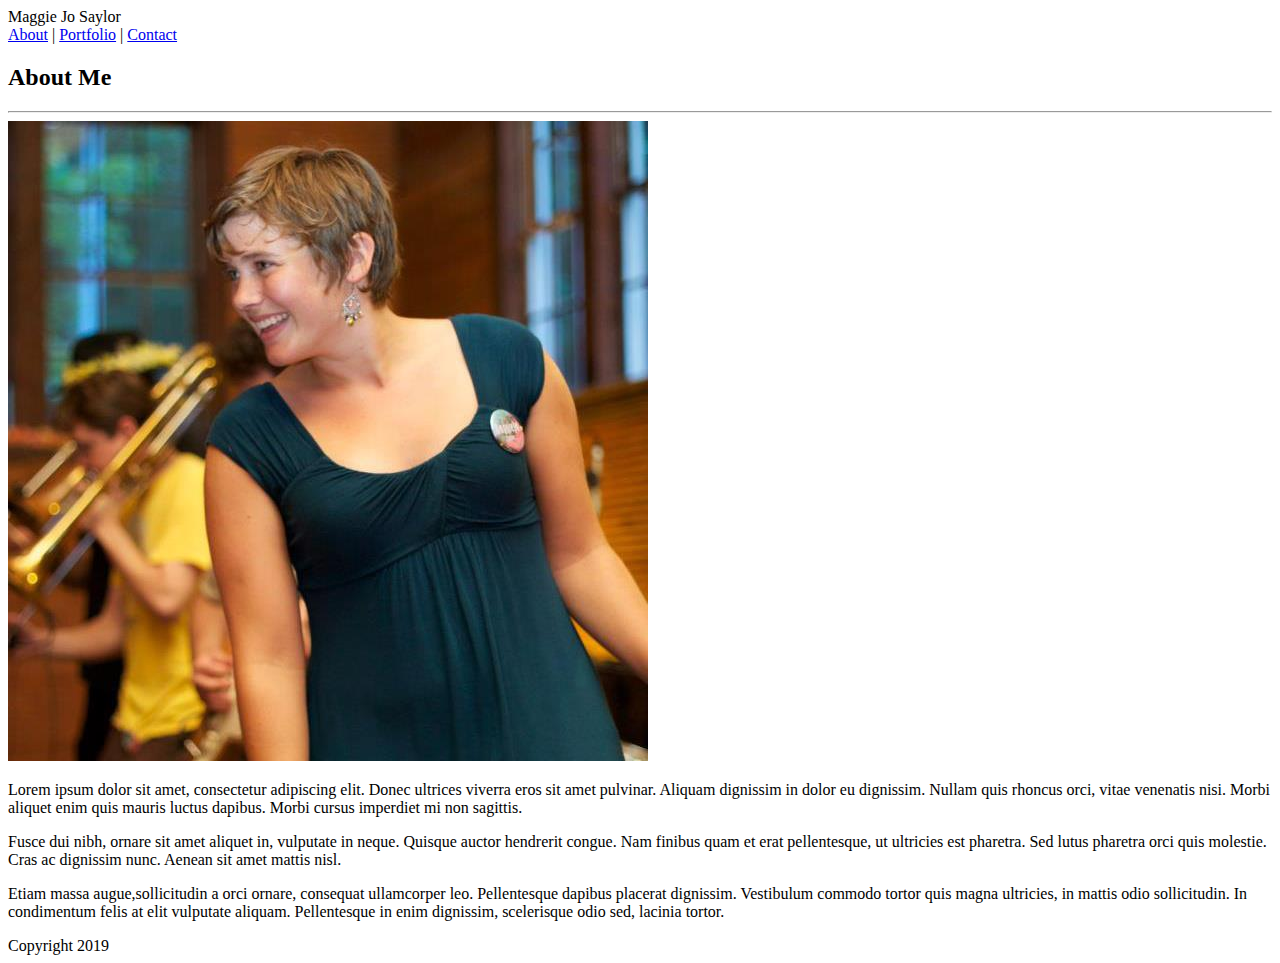
==== index.html @ 866a8d69 "copied HW1 contents" ====
<!DOCTYPE html>
<html lang="en">

<head>
    <meta charset="UTF-8">
    <meta name="viewport" content="width=device-width, initial-scale=1.0">
    <meta http-equiv="X-UA-Compatible" content="ie=edge">
    <title>About</title>
    <link rel="stylesheet" type="text/css" href="https://meyerweb.com/eric/tools/css/reset/reset.css">
    <link rel="stylesheet" type="text/css" href="../Basic-Portfolio/assets/css/style.css">
    <link href="https://fonts.googleapis.com/css?family=Abel|Boogaloo|Sigmar+One|Staatliches" rel="stylesheet">
</head>

<body>
    <div>
        <nav>
            <div class="logo">Maggie Jo Saylor</div>
            <div class="nav-links">
                <a href="index.html">About</a>
                <span>|</span>
                <a href="portfolio.html">Portfolio</a>
                <span>|</span>
                <a href="contact.html">Contact</a>
            </div>
        </nav>
    </div>

    <main>
        <section class="mainContent">
            <h2>About Me</h2>
            <hr></hr>
            <img src="assets/images/mjphoto.jpg" id="me">
            <p>Lorem ipsum dolor sit amet, consectetur adipiscing elit. Donec ultrices viverra eros sit amet pulvinar. Aliquam
            dignissim in dolor eu dignissim. Nullam quis rhoncus orci, vitae venenatis nisi. Morbi aliquet enim quis mauris
            luctus dapibus. Morbi cursus imperdiet mi non sagittis.  </p>
            <p>Fusce dui nibh, ornare sit amet aliquet in, vulputate in
            neque. Quisque auctor hendrerit congue. Nam finibus quam et erat pellentesque, ut ultricies est pharetra. Sed
            lutus pharetra orci quis molestie. Cras ac dignissim nunc. Aenean sit amet mattis nisl.</p>
            <p> Etiam massa augue,sollicitudin a orci ornare, consequat ullamcorper leo. Pellentesque dapibus placerat dignissim. Vestibulum
            commodo tortor quis magna ultricies, in mattis odio sollicitudin. In condimentum felis at elit vulputate
            aliquam. Pellentesque in enim dignissim, scelerisque odio sed, lacinia tortor.</p>            
        </section>
    </main> 
    <footer>Copyright 2019</footer>    
</body>


</html>
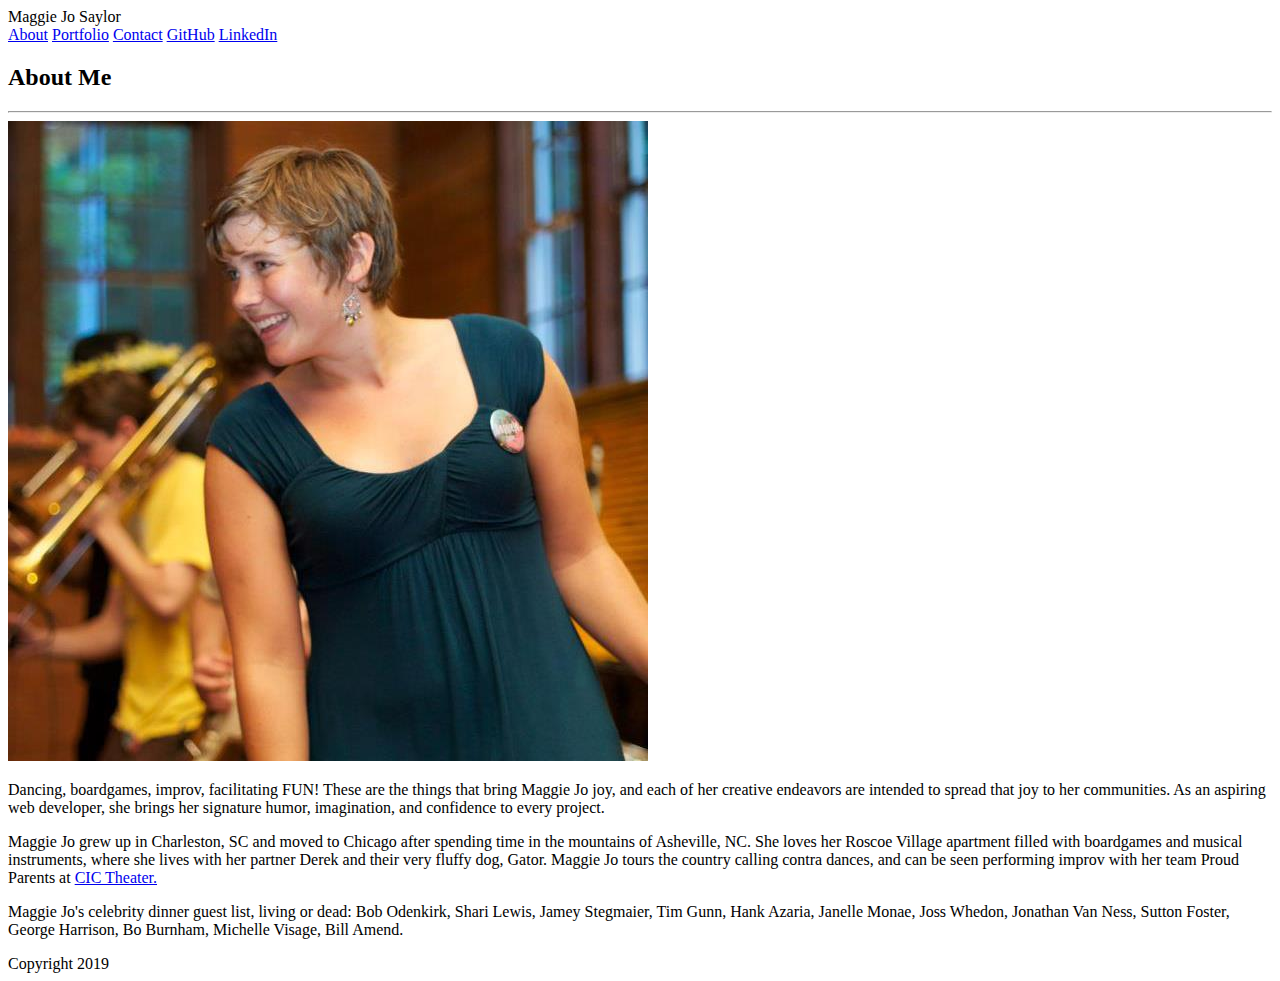
==== commit c6b48acf: "added links to github/linkedin" ====
--- a/index.html
+++ b/index.html
@@ -7,41 +7,55 @@
     <meta http-equiv="X-UA-Compatible" content="ie=edge">
     <title>About</title>
     <link rel="stylesheet" type="text/css" href="https://meyerweb.com/eric/tools/css/reset/reset.css">
-    <link rel="stylesheet" type="text/css" href="../Basic-Portfolio/assets/css/style.css">
+    <link rel="stylesheet" type="text/css" href="../HW2-Responsive/assets/css/style.css">
     <link href="https://fonts.googleapis.com/css?family=Abel|Boogaloo|Sigmar+One|Staatliches" rel="stylesheet">
 </head>
 
 <body>
-    <div>
-        <nav>
+    <header id="masthead">
+        <div class="container">
             <div class="logo">Maggie Jo Saylor</div>
-            <div class="nav-links">
-                <a href="index.html">About</a>
-                <span>|</span>
-                <a href="portfolio.html">Portfolio</a>
-                <span>|</span>
-                <a href="contact.html">Contact</a>
-            </div>
-        </nav>
-    </div>
+            <nav>
+                <a href="index.html" class="nav-link">About</a>
+                <a href="portfolio.html" class="nav-link">Portfolio</a>
+                <a href="contact.html" class="nav-link">Contact</a>
+                <a href="https://github.com/mjsaylor" target="_blank" class="nav-link">GitHub</a>
+                <a href="https://www.linkedin.com/in/maggie-jo-saylor/ " target="_blank" class="nav-link">LinkedIn</a>
+            </nav>
+        </div>
+    </header>
 
     <main>
-        <section class="mainContent">
-            <h2>About Me</h2>
-            <hr></hr>
-            <img src="assets/images/mjphoto.jpg" id="me">
-            <p>Lorem ipsum dolor sit amet, consectetur adipiscing elit. Donec ultrices viverra eros sit amet pulvinar. Aliquam
-            dignissim in dolor eu dignissim. Nullam quis rhoncus orci, vitae venenatis nisi. Morbi aliquet enim quis mauris
-            luctus dapibus. Morbi cursus imperdiet mi non sagittis.  </p>
-            <p>Fusce dui nibh, ornare sit amet aliquet in, vulputate in
-            neque. Quisque auctor hendrerit congue. Nam finibus quam et erat pellentesque, ut ultricies est pharetra. Sed
-            lutus pharetra orci quis molestie. Cras ac dignissim nunc. Aenean sit amet mattis nisl.</p>
-            <p> Etiam massa augue,sollicitudin a orci ornare, consequat ullamcorper leo. Pellentesque dapibus placerat dignissim. Vestibulum
-            commodo tortor quis magna ultricies, in mattis odio sollicitudin. In condimentum felis at elit vulputate
-            aliquam. Pellentesque in enim dignissim, scelerisque odio sed, lacinia tortor.</p>            
-        </section>
-    </main> 
-    <footer>Copyright 2019</footer>    
+        <div id="main-container" class="container">
+            <section class="mainContent">
+                <h2>About Me</h2>
+                <hr>
+                </hr>
+                <img src="assets/images/mjphoto.jpg" id="meimage">
+                <p>Dancing, boardgames, improv, facilitating FUN! These are the things that bring Maggie Jo joy, and
+                    each
+                    of her
+                    creative endeavors are intended to spread that joy to her communities. As an aspiring web developer,
+                    she
+                    brings her
+                    signature humor,
+                    imagination, and confidence to every project.
+                </p>
+                <p> Maggie Jo grew up in Charleston, SC and moved to Chicago after spending time in the mountains of
+                    Asheville, NC. She loves her Roscoe Village apartment filled with boardgames and musical
+                    instruments, where she lives with her
+                    partner Derek and their very fluffy dog, Gator. Maggie Jo tours the country calling contra dances,
+                    and can
+                    be seen performing improv with her team Proud Parents at
+                    <a href="https://www.cictheater.com" target="_blank" class="nav-link"> CIC Theater.</a></p>
+                <p> Maggie Jo's celebrity dinner guest list, living or dead: Bob Odenkirk, Shari Lewis, Jamey Stegmaier,
+                    Tim Gunn, Hank Azaria, Janelle Monae, Joss Whedon, Jonathan Van Ness, Sutton Foster, George
+                    Harrison, Bo
+                    Burnham, Michelle Visage, Bill
+                    Amend.</p>
+            </section>
+        </div>
+        <footer>Copyright 2019</footer>
 </body>
 
 
